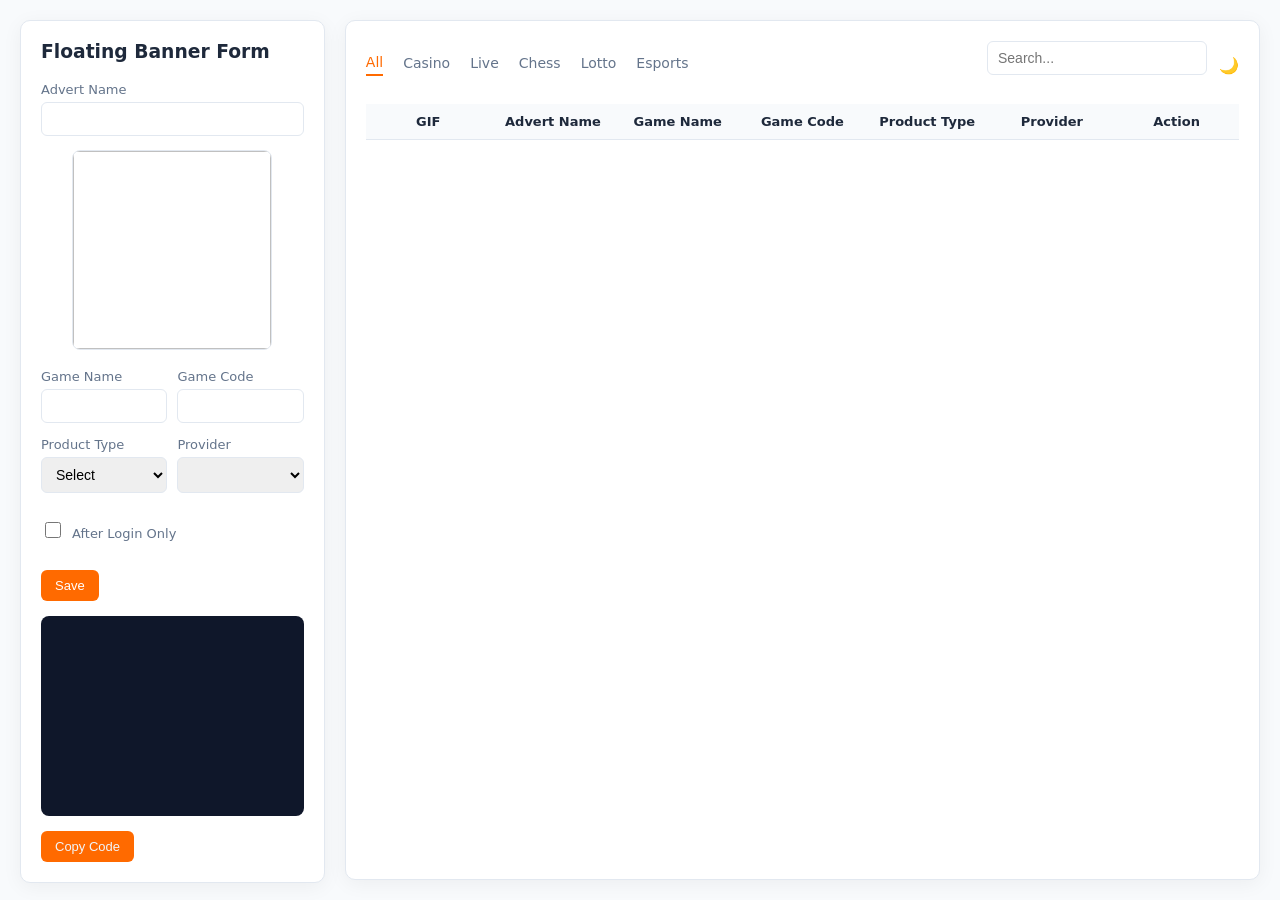
==== Floating-Registry.html @ 913f7a49 "Update Floating-Registry.html" ====
<!DOCTYPE html>
<html>
<head>
<meta charset="UTF-8">
<title>Floating Banner Automation</title>

<style>
:root{
  --bg:#f8fafc;
  --panel:#ffffff;
  --border:#e2e8f0;
  --text:#1e293b;
  --sub:#64748b;
  --accent:#ff6a00;
  --danger:#dc2626;
  --radius:10px;
  --shadow:0 4px 20px rgba(0,0,0,0.05);
  --font:"Inter",system-ui,-apple-system,sans-serif;
}

body.dark{
  --bg:#0f172a;
  --panel:#1e293b;
  --border:#334155;
  --text:#f1f5f9;
  --sub:#94a3b8;
  --accent:#3b82f6;
}

*{box-sizing:border-box}

body{
  margin:0;
  font-family:var(--font);
  background:var(--bg);
  color:var(--text);
  height:100vh;
  overflow:hidden;
}

.container{
  display:flex;
  height:100vh;
  padding:20px;
  gap:20px;
}

/* LEFT PANEL */
.left{
  width:25%;
  display:flex;
  flex-direction:column;
  gap:20px;
}

.card{
  background:var(--panel);
  border:1px solid var(--border);
  border-radius:var(--radius);
  box-shadow:var(--shadow);
  padding:20px;
}

h3{
  margin-top:0;
  margin-bottom:20px;
  font-weight:600;
}

label{
  font-size:13px;
  color:var(--sub);
  display:block;
  margin-bottom:5px;
}

input,select{
  width:100%;
  padding:8px 10px;
  border:1px solid var(--border);
  border-radius:6px;
  font-size:14px;
  margin-bottom:14px;
}

body.dark input,
body.dark select{
  background:#0f172a;
  color:var(--text);
}

.row{
  display:flex;
  gap:10px;
}

.row > div{
  flex:1;
}

.preview-box{
  text-align:center;
  margin-bottom:15px;
}

.preview-gif{
  width:200px;
  height:200px;
  object-fit:contain;
  border-radius:8px;
  border:1px solid var(--border);
}


	
.checkbox-row{
  display:flex;
  align-items:center;
  gap:8px;                 /* space between checkbox and text */
  margin:12px 0 18px 0;
  font-size:14px;
  font-weight:500;
  color:#333;
}

.checkbox-row input[type="checkbox"]{
  width:16px;
  height:16px;
  cursor:pointer;
}

.checkbox-row label{
  cursor:pointer;
  user-select:none;
  line-height:1;
}
	

button{
  padding:8px 14px;
  border-radius:6px;
  border:none;
  font-size:13px;
  cursor:pointer;
  transition:0.2s;
}

button.primary{
  background:var(--accent);
  color:white;
}

button.secondary{
  color:#f1f5f9;	
  background:var(--accent);
}

button.danger{
  background:var(--danger);
  color:white;
}

/* CODE PREVIEW */
.code-container{
  background:#0f172a;
  color:#f1f5f9;
  padding:12px;
  border-radius:8px;
  height:200px;	
  max-height:200px;
  overflow:auto;
  font-size:12px;
  margin:15px 0;
}

/* RIGHT PANEL */
.right{
  width:75%;
  display:flex;
  flex-direction:column;
  background:var(--panel);
  border:1px solid var(--border);
  border-radius:var(--radius);
  box-shadow:var(--shadow);
  padding:20px;
}

/* TOP BAR */
.topbar{
  display:flex;
  justify-content:space-between;
  align-items:center;
  margin-bottom:15px;
}

.tabs{
  display:flex;
  gap:20px;
  align-items:center;
}

.tab{
  font-size:14px;
  color:var(--sub);
  cursor:pointer;
  padding-bottom:4px;
}

.tab.active{
  color:var(--accent);
  border-bottom:2px solid var(--accent);
  font-weight:500;
}

.actions-top{
  display:flex;
  gap:12px;
  align-items:center;
}

.actions-top input{
  width:220px;
}

.dark-toggle{
  cursor:pointer;
  font-size:16px;
}

/* TABLE */
.table-wrapper{
  flex:1;
  overflow:hidden;
  display:flex;
  flex-direction:column;
}

table{
  width:100%;
  border-collapse:collapse;
  font-size:13px;
}

thead{
  background:var(--bg);
}

th,td{
  padding:10px;
  border-bottom:1px solid var(--border);
  text-align:center;
}

tbody{
  display:block;
  flex:1;
  overflow-y:auto;
}

thead, tbody tr{
  display:table;
  width:100%;
  table-layout:fixed;
}

tbody tr:hover{
  background:#f1f5f9;
}

body.dark tbody tr:hover{
  background:#1e293b;
}
</style>
</head>
<body>

<div class="container">

<!-- LEFT -->
<div class="left">

<div class="card">

<h3>Floating Banner Form</h3>

<!-- 1 Advert Name -->
<label>Advert Name</label>
<input type="text" id="advertName">

<!-- 2 Preview -->
<div class="preview-box">
<img id="gifPreview" class="preview-gif">
</div>

<!-- 3 Game Name + Code -->
<div class="row">
<div>
<label>Game Name</label>
<input type="text" id="gameName">
</div>
<div>
<label>Game Code</label>
<input type="text" id="gameCode">
</div>
</div>

<!-- 4 Product + Provider -->
<div class="row">
<div>
<label>Product Type</label>
<select id="productType">
<option value="">Select</option>
<option value="Casino">Casino</option>
<option value="Live">Live</option>
<option value="Chess">Chess</option>
<option value="Lotto">Lotto</option>
<option value="Esports">Esports</option>
</select>
</div>
<div>
<label>Provider</label>
<select id="provider"></select>
</div>
</div>

<!-- 5 Checkbox -->
<div class="checkbox-row">
<input type="checkbox" id="loginCheck">
<label for="loginCheck">After Login Only</label>
</div>

<!-- 6 Save -->
<button class="primary" onclick="saveData()">Save</button>

<!-- 7 Code Live Preview -->
<div class="code-container">
<pre id="codePreview"></pre>
</div>

<!-- 8 Copy -->
<button class="secondary" onclick="copyCode()">Copy Code</button>

</div>
</div>

<!-- RIGHT -->
<div class="right">

<div class="topbar">

<div class="tabs">
<div class="tab active" onclick="setFilter('All',this)">All</div>
<div class="tab" onclick="setFilter('Casino',this)">Casino</div>
<div class="tab" onclick="setFilter('Live',this)">Live</div>
<div class="tab" onclick="setFilter('Chess',this)">Chess</div>
<div class="tab" onclick="setFilter('Lotto',this)">Lotto</div>
<div class="tab" onclick="setFilter('Esports',this)">Esports</div>
</div>

<div class="actions-top">
<input type="text" id="search" placeholder="Search..." onkeyup="renderTable()">
<span class="dark-toggle" onclick="toggleDark()">🌙</span>
</div>

</div>

<div class="table-wrapper">
<table>
<thead>
<tr>
<th>GIF</th>
<th>Advert Name</th>
<th>Game Name</th>
<th>Game Code</th>
<th>Product Type</th>
<th>Provider</th>
<th>Action</th>
</tr>
</thead>
<tbody id="tableBody"></tbody>
</table>
</div>

</div>
</div>

<script>

const API="https://script.google.com/macros/s/AKfycbwvAzIwdpxIvdW5HkZtPG-rte3twUkboy2Y-r8NHP3NuxvGGBFPXAmmKj_QrpiGH2bO/exec";

const providers={
  Casino: ['advantplay','betsoft','bigtimegaming','evolution','featured','floatingbanner','funkygames','galaxsys','genesis','habanero','hacksaw','isoftbet','jili','leap','mgplus','microgaming','netent','new-years-rising','nextspin','nolimitcity','originals','pgsoft','playngo','playngo1','playtech','playtech1','pocketgames','pragmatic','producthighlightstest','quickspin','redtiger','skywind','slotmill','spribe','spribe1'],
  Live: ['Bull-Bull','Bull-Fight','FanTan','aesexy','agiledeal','asiagaming','baccarat','db','dblive','evolution','ezugi','featured','n2live','oncasino','playace','pragmatic','sexybaccarat','teenpatti','threecardwin','threepictures','wmcasino','worldentertainment','zodiacracing'],
  Chess: ['jili','kaiyuan','kingmidas','mpoker','v8poker'],
  Lotto: ['7star','agiledeal','agilenbg','australia','australialucky28','canada','india-lottery','keno','ladder','lotto','lucky28','lucky5','new-lobby','p3','pk10','rapid5d','sea-lottery','sode','super-lottery','tc-gaming','tcg_cn','tcg_sea','tcg_vn','xj'],
};

let registry=[];
let activeFilter="All";
let editRowIndex = null;	

function nextMonthCode(){
  const d=new Date();
  d.setMonth(d.getMonth()+1);
  return String(d.getMonth()+1).padStart(2,"0")+String(d.getFullYear()).slice(-2);
}

function prefix(type){
  return {
    Casino:"csn-fb-",
    Live:"lcsn-fb-",
    Lotto:"lotto-fb-",
    Chess:"chess-fb-",
    Esports:"esp-fb-"
  }[type]||"";
}

function updateAdvert(){
  const game=gameName.value.toLowerCase().replace(/\s+/g,"-");
  advertName.value=prefix(productType.value)+game+"-"+nextMonthCode();
}

function updateProviders(){
  const type=productType.value;
  provider.innerHTML="";

  if(type==="Esports"){
    provider.disabled=true;
    return;
  }

  provider.disabled=false;

  (providers[type]||[]).forEach(p=>{
    const opt=document.createElement("option");
    opt.value=p;
    opt.text=p;
    provider.appendChild(opt);
  });
}

function generateCode(){
  const game=gameName.value;
  const code=gameCode.value;
  const type=productType.value;
  const login=loginCheck.checked;

  let imageSrc="";
  if(type==="Esports"){
    imageSrc=`https://doc.188contents.com/taptap-content/images/esports/${game}/${game}.gif`;
  }else{
    imageSrc=`https://doc.188contents.com/taptap-content/images/${type.toLowerCase()}/${provider.value}/${game}/${game}.gif`;
  }

  gifPreview.src=imageSrc;

  const tag=login?
  `<FloatingBanner v-if="uv.sessionD.login">`:
  `<FloatingBanner>`;

  codePreview.innerText=
`${tag}
  <GameLauncher v-slot="{ openGame }" product="${type.toLowerCase()}" game="${code}"
    data-track-content data-content-name="Floating banner - (PD-${type})"
    data-content-piece="Floating banner">
    <img alt="${game}" 
    src="${imageSrc}" 
    @click="openGame()"/>
  </GameLauncher>
</FloatingBanner>`;
}

/* ================= LOAD DATA ================= */	
async function loadData(){
  const res=await fetch(API);
  registry=await res.json();
  renderTable();
}
	
/* ================= SAVE OR UPDATE ================= */	
async function saveData(){
  generateCode();

  const data={
    advertName:advertName.value,
    gameName:gameName.value,
    gameCode:gameCode.value,
    productType:productType.value,
    provider:provider.value||"",
    generatedCode:codePreview.innerText
  };

  if(editRowIndex !== null){
    data.action="update";
    data.rowIndex=editRowIndex;
  }

  await fetch(API,{
    method:"POST",
    body:JSON.stringify(data)
  });

  alert(editRowIndex !== null ? "Updated!" : "Saved!");

  clearForm();
  loadData();
}




	


/* ================= EDIT ================= */

function editRow(i){
  const r=registry[i];

  editRowIndex=r.rowIndex; // IMPORTANT
  advertName.value=r.advertName;
  gameName.value=r.gameName;
  gameCode.value=r.gameCode;
  productType.value=r.productType;
  provider.value=r.provider;	

  updateProviders();

  if(r.productType!=="Esports"){
    provider.value=r.provider;
  }

  generateCode();

  window.scrollTo({top:0,behavior:"smooth"});
}


	

/* ================= DELETE ================= */

async function deleteRow(i){
  if(!confirm("Delete entry?")) return;

  const rowIndex=registry[i].rowIndex;

  await fetch(API,{
    method:"POST",
    body:JSON.stringify({
      action:"delete",
      rowIndex:rowIndex
    })
  });

  loadData();
}

function setFilter(type,el){
  activeFilter=type;
  document.querySelectorAll(".tab").forEach(t=>t.classList.remove("active"));
  el.classList.add("active");
  renderTable();
}

function copyCode(){
  navigator.clipboard.writeText(codePreview.innerText);
  alert("Copied!");
}

function toggleDark(){
  document.body.classList.toggle("dark");
}
	


gameName.oninput=()=>{updateAdvert();generateCode();}
gameCode.oninput=generateCode;
productType.onchange=()=>{updateProviders();updateAdvert();generateCode();}
provider.onchange=generateCode;
loginCheck.onchange=generateCode;

/* ================= RENDER TABLE ================= */

function renderTable(){
  const search=document.getElementById("search").value.toLowerCase();
  const body=document.getElementById("tableBody");
  body.innerHTML="";

  registry
    .filter(r => activeFilter==="All" || r.productType===activeFilter)
    .filter(r => (r.gameName || "").toLowerCase().includes(search))
    .forEach((r,i)=>{

      let imgSrc="";

      if(r.productType==="Esports"){
        imgSrc=`https://doc.188contents.com/taptap-content/images/esports/${r.gameName}/${r.gameName}.gif`;
      }else{
        imgSrc=`https://doc.188contents.com/taptap-content/images/${(r.productType || "").toLowerCase()}/${r.provider}/${r.gameName}/${r.gameName}.gif`;
      }

      body.innerHTML += `
        <tr>
          <td><img src="${imgSrc}" width="60"></td>
          <td>${r.advertName}</td>
          <td>${r.gameName}</td>
          <td>${r.gameCode}</td>
          <td>${r.productType}</td>
          <td>${r.provider || "-"}</td>
          <td>
            <button onclick="editRow(${i})">Edit</button>
            <button class="danger" onclick="deleteRow(${i})">Delete</button>
          </td>
        </tr>
      `;
    });
}

/* ================= CLEAR FORM ================= */

function clearForm(){
  editRowIndex = null;   // VERY IMPORTANT

  advertName.value="";
  gameName.value="";
  gameCode.value="";
  productType.value="";
  provider.innerHTML="";
  provider.disabled=false;
  gifPreview.src="";
  codePreview.innerText="";
}	



		  

/* ================= INIT ================= */

loadData();

</script>

</body>
</html>
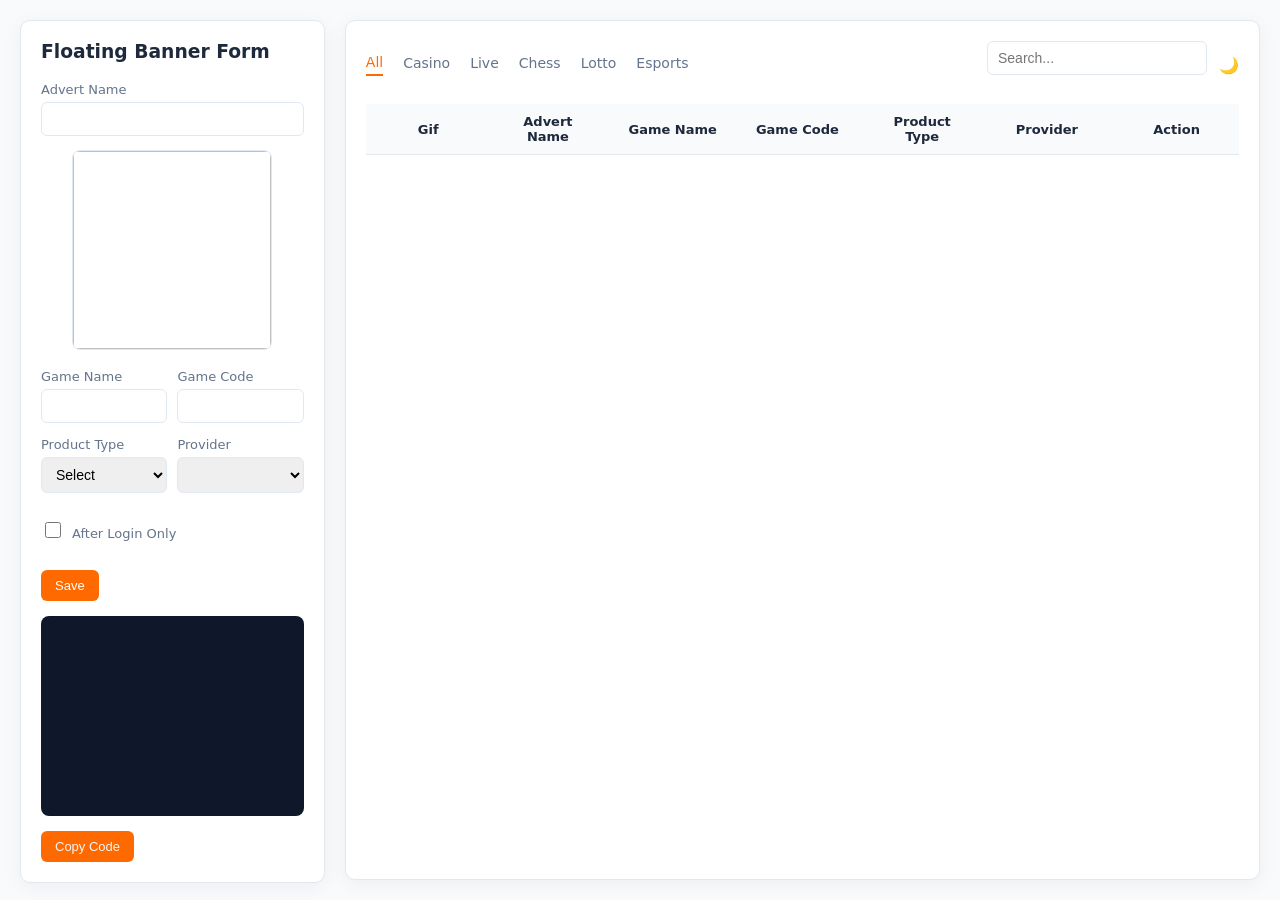
==== commit ae5904c0: "Update Floating-Registry.html" ====
--- a/Floating-Registry.html
+++ b/Floating-Registry.html
@@ -228,12 +228,14 @@
 }
 
 /* TABLE */
+/*
 .table-wrapper{
   flex:1;
   overflow:hidden;
   display:flex;
   flex-direction:column;
 }
+*/
 
 table{
   width:100%;
@@ -270,6 +272,69 @@
 body.dark tbody tr:hover{
   background:#1e293b;
 }
+
+.table-section {
+  flex: 1;
+  display: flex;
+  flex-direction: column;
+  overflow: hidden;
+}
+/* Make only tbody scroll */
+.table-section table {
+  width: 100%;
+  border-collapse: collapse;
+  display: flex;
+  flex-direction: column;
+  height: 100%;
+}
+
+.table-section thead {
+  flex: 0 0 auto;
+}
+
+.table-section tbody {
+  flex: 1 1 auto;
+  overflow-y: auto;   /* THIS MAKES IT SCROLL */
+  display: block;
+}
+
+.table-section thead tr,
+.table-section tbody tr {
+  display: table;
+  width: 100%;
+  table-layout: fixed;
+}	
+th[data-sort]{
+  cursor: pointer;
+  user-select: none;
+  position: relative;
+  padding-right: 20px;
+}
+
+th[data-sort]::after{
+  content: "";
+  position: absolute;
+  right: 8px;
+  opacity: 0.3;
+  font-size: 12px;
+}
+
+th.sort-asc::after{
+  content: "▲";
+  opacity: 1;
+}
+
+th.sort-desc::after{
+  content: "▼";
+  opacity: 1;
+}
+
+th[data-sort]:hover{
+  background: rgba(0,0,0,0.05);
+}
+	
+
+	
 </style>
 </head>
 <body>
@@ -364,22 +429,24 @@
 
 </div>
 
-<div class="table-wrapper">
-<table>
-<thead>
-<tr>
-<th>GIF</th>
-<th>Advert Name</th>
-<th>Game Name</th>
-<th>Game Code</th>
-<th>Product Type</th>
-<th>Provider</th>
-<th>Action</th>
-</tr>
-</thead>
-<tbody id="tableBody"></tbody>
-</table>
-</div>
+
+<div class="table-section">
+    <table>
+      <thead>
+		<tr>
+		  <th>Gif</th>
+		  <th data-sort="advertName" onclick="sortBy('advertName')">Advert Name</th>
+		  <th data-sort="gameName" onclick="sortBy('gameName')">Game Name</th>
+		  <th data-sort="gameCode" onclick="sortBy('gameCode')">Game Code</th>
+		  <th data-sort="productType" onclick="sortBy('productType')">Product Type</th>
+		  <th data-sort="provider" onclick="sortBy('provider')">Provider</th>
+		  <th>Action</th>
+		</tr>
+		</thead>
+
+      <tbody id="tableBody"></tbody>
+    </table>
+  </div>	
 
 </div>
 </div>
@@ -397,8 +464,37 @@
 
 let registry=[];
 let activeFilter="All";
-let editRowIndex = null;	
-
+let editRowIndex = null;
+let sortField = null;
+let sortDirection = "asc";
+	
+function sortBy(field){
+  if(sortField === field){
+    sortDirection = sortDirection === "asc" ? "desc" : "asc";
+  } else {
+    sortField = field;
+    sortDirection = "asc";
+  }
+
+  updateSortUI();
+  renderTable();
+}
+
+function updateSortUI(){
+  document.querySelectorAll("th[data-sort]").forEach(th=>{
+    th.classList.remove("sort-asc","sort-desc");
+  });
+
+  if(sortField){
+    const activeTh = document.querySelector(`th[data-sort="${sortField}"]`);
+    if(activeTh){
+      activeTh.classList.add(sortDirection === "asc" ? "sort-asc" : "sort-desc");
+    }
+  }
+}
+	
+
+	
 function nextMonthCode(){
   const d=new Date();
   d.setMonth(d.getMonth()+1);
@@ -587,10 +683,22 @@
   const body=document.getElementById("tableBody");
   body.innerHTML="";
 
-  registry
-    .filter(r => activeFilter==="All" || r.productType===activeFilter)
-    .filter(r => (r.gameName || "").toLowerCase().includes(search))
-    .forEach((r,i)=>{
+  let filtered = registry
+  .filter(r => activeFilter==="All" || r.productType===activeFilter)
+  .filter(r => (r.gameName || "").toLowerCase().includes(search));
+
+if(sortField){
+  filtered.sort((a,b)=>{
+    let valA = (a[sortField] || "").toString().toLowerCase();
+    let valB = (b[sortField] || "").toString().toLowerCase();
+
+    if(valA < valB) return sortDirection==="asc" ? -1 : 1;
+    if(valA > valB) return sortDirection==="asc" ? 1 : -1;
+    return 0;
+  });
+}
+	
+filtered.forEach((r,i)=>{
 
       let imgSrc="";
 
